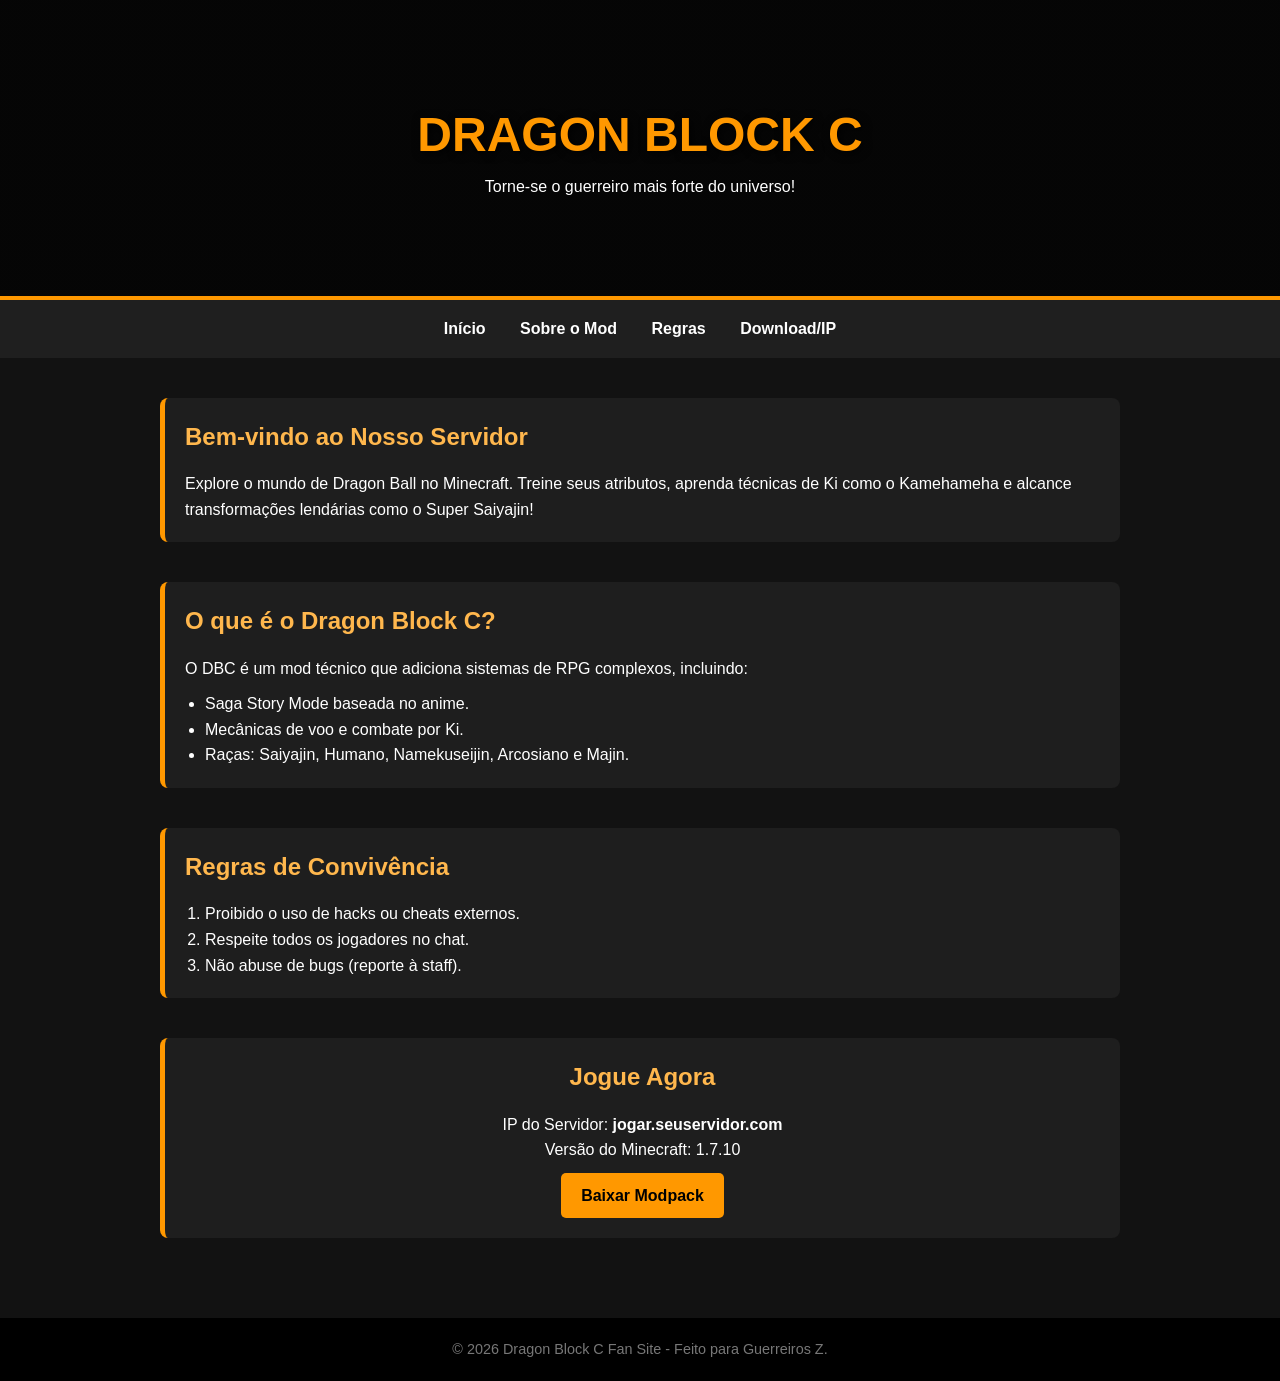
==== index.html @ 4058f9f5 "Add files via upload" ====
<!DOCTYPE html>
<html lang="pt-br">
<head>
    <meta charset="UTF-8">
    <meta name="viewport" content="width=device-width, initial-scale=1.0">
    <title>Dragon Block C | Servidor Oficial</title>
    <style>
        /* Reset básico */
        * {
            margin: 0;
            padding: 0;
            box-sizing: border-box;
            font-family: 'Segoe UI', Tahoma, Geneva, Verdana, sans-serif;
        }

        body {
            background-color: #121212;
            color: #ffffff;
            line-height: 1.6;
        }

        /* Cabeçalho e Navegação */
        header {
            background: linear-gradient(rgba(0,0,0,0.7), rgba(0,0,0,0.7)), url('https://via.placeholder.com/1500x400') no-repeat center/cover;
            height: 300px;
            display: flex;
            flex-direction: column;
            justify-content: center;
            align-items: center;
            text-align: center;
            border-bottom: 4px solid #ff9800;
        }

        header h1 {
            font-size: 3rem;
            color: #ff9800;
            text-shadow: 2px 2px 10px #000;
            text-transform: uppercase;
        }

        nav {
            background: #1f1f1f;
            padding: 1rem;
            position: sticky;
            top: 0;
            text-align: center;
            z-index: 1000;
        }

        nav a {
            color: #fff;
            text-decoration: none;
            margin: 0 15px;
            font-weight: bold;
            transition: 0.3s;
        }

        nav a:hover {
            color: #ff9800;
        }

        /* Conteúdo Principal */
        .container {
            max-width: 1000px;
            margin: 20px auto;
            padding: 20px;
        }

        section {
            margin-bottom: 40px;
            background: #1e1e1e;
            padding: 20px;
            border-radius: 8px;
            border-left: 5px solid #ff9800;
        }

        h2 {
            margin-bottom: 15px;
            color: #ffb74d;
        }

        /* Botão de Download/IP */
        .cta-button {
            display: inline-block;
            background: #ff9800;
            color: #000;
            padding: 10px 20px;
            border-radius: 5px;
            text-decoration: none;
            font-weight: bold;
            margin-top: 10px;
        }

        .cta-button:hover {
            background: #e68a00;
        }

        /* Rodapé */
        footer {
            text-align: center;
            padding: 20px;
            background: #000;
            font-size: 0.9rem;
            color: #777;
        }
    </style>
</head>
<body>

    <header>
        <h1>DRAGON BLOCK C</h1>
        <p>Torne-se o guerreiro mais forte do universo!</p>
    </header>

    <nav>
        <a href="#inicio">Início</a>
        <a href="#sobre">Sobre o Mod</a>
        <a href="#regras">Regras</a>
        <a href="#download">Download/IP</a>
    </nav>

    <div class="container">
        
        <section id="inicio">
            <h2>Bem-vindo ao Nosso Servidor</h2>
            <p>Explore o mundo de Dragon Ball no Minecraft. Treine seus atributos, aprenda técnicas de Ki como o Kamehameha e alcance transformações lendárias como o Super Saiyajin!</p>
        </section>

        <section id="sobre">
            <h2>O que é o Dragon Block C?</h2>
            <p>O DBC é um mod técnico que adiciona sistemas de RPG complexos, incluindo:</p>
            <ul style="margin-left: 20px; margin-top: 10px;">
                <li>Saga Story Mode baseada no anime.</li>
                <li>Mecânicas de voo e combate por Ki.</li>
                <li>Raças: Saiyajin, Humano, Namekuseijin, Arcosiano e Majin.</li>
            </ul>
        </section>

        <section id="regras">
            <h2>Regras de Convivência</h2>
            <ol style="margin-left: 20px;">
                <li>Proibido o uso de hacks ou cheats externos.</li>
                <li>Respeite todos os jogadores no chat.</li>
                <li>Não abuse de bugs (reporte à staff).</li>
            </ol>
        </section>

        <section id="download" style="text-align: center;">
            <h2>Jogue Agora</h2>
            <p>IP do Servidor: <strong>jogar.seuservidor.com</strong></p>
            <p>Versão do Minecraft: 1.7.10</p>
            <a href="#" class="cta-button">Baixar Modpack</a>
        </section>

    </div>

    <footer>
        &copy; 2026 Dragon Block C Fan Site - Feito para Guerreiros Z.
    </footer>

</body>
</html>
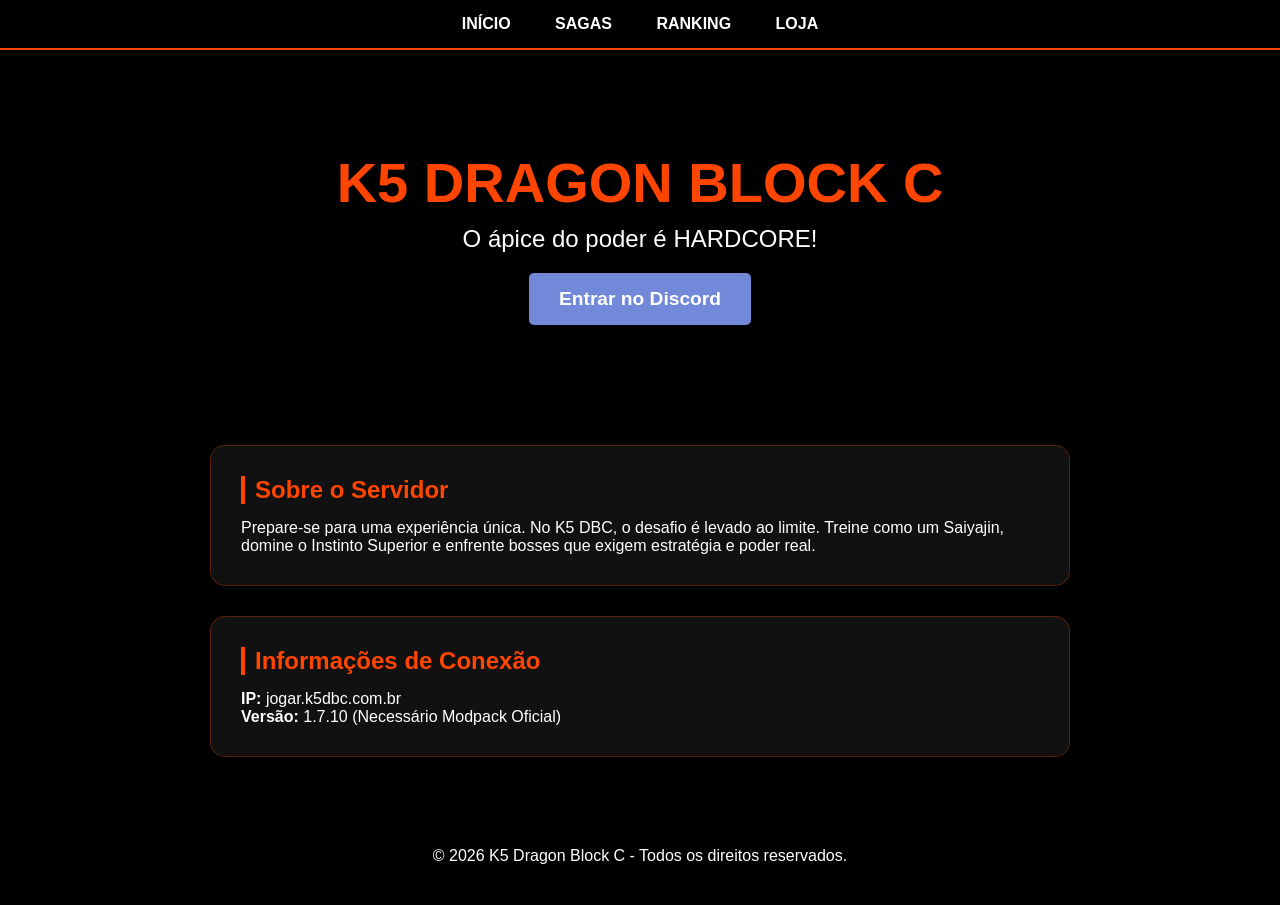
==== commit a9c4b8ee: "Update index.html" ====
--- a/index.html
+++ b/index.html
@@ -3,160 +3,147 @@
 <head>
     <meta charset="UTF-8">
     <meta name="viewport" content="width=device-width, initial-scale=1.0">
-    <title>Dragon Block C | Servidor Oficial</title>
+    <title>K5 Dragon Block C | O Ápice do Poder</title>
     <style>
-        /* Reset básico */
         * {
             margin: 0;
             padding: 0;
             box-sizing: border-box;
-            font-family: 'Segoe UI', Tahoma, Geneva, Verdana, sans-serif;
+            font-family: 'Segoe UI', Roboto, sans-serif;
         }
 
         body {
-            background-color: #121212;
+            /* Configuração da Imagem de Fundo */
+            background-image: url('background.png'); /* Nome do arquivo que você salvou */
+            background-size: cover;
+            background-position: center;
+            background-attachment: fixed; /* A imagem fica parada enquanto você rola */
+            background-repeat: no-repeat;
             color: #ffffff;
-            line-height: 1.6;
+            background-color: #000; /* Cor de fundo caso a imagem falhe */
         }
 
-        /* Cabeçalho e Navegação */
-        header {
-            background: linear-gradient(rgba(0,0,0,0.7), rgba(0,0,0,0.7)), url('https://via.placeholder.com/1500x400') no-repeat center/cover;
-            height: 300px;
+        /* Camada escura para dar leitura ao texto */
+        .overlay {
+            background: rgba(0, 0, 0, 0.6);
+            min-height: 100vh;
             display: flex;
             flex-direction: column;
-            justify-content: center;
-            align-items: center;
-            text-align: center;
-            border-bottom: 4px solid #ff9800;
-        }
-
-        header h1 {
-            font-size: 3rem;
-            color: #ff9800;
-            text-shadow: 2px 2px 10px #000;
-            text-transform: uppercase;
         }
 
         nav {
-            background: #1f1f1f;
-            padding: 1rem;
-            position: sticky;
-            top: 0;
+            background: rgba(0, 0, 0, 0.8);
+            padding: 15px;
             text-align: center;
-            z-index: 1000;
+            border-bottom: 2px solid #ff4500;
         }
 
         nav a {
-            color: #fff;
+            color: white;
             text-decoration: none;
-            margin: 0 15px;
+            margin: 0 20px;
             font-weight: bold;
+            text-transform: uppercase;
             transition: 0.3s;
         }
 
         nav a:hover {
-            color: #ff9800;
+            color: #ff4500;
         }
 
-        /* Conteúdo Principal */
+        header {
+            text-align: center;
+            padding: 100px 20px;
+        }
+
+        header h1 {
+            font-size: 3.5rem;
+            color: #ff4500;
+            text-shadow: 3px 3px 10px #000;
+            margin-bottom: 10px;
+        }
+
         .container {
-            max-width: 1000px;
-            margin: 20px auto;
+            max-width: 900px;
+            margin: 0 auto;
             padding: 20px;
         }
 
         section {
-            margin-bottom: 40px;
-            background: #1e1e1e;
-            padding: 20px;
-            border-radius: 8px;
-            border-left: 5px solid #ff9800;
+            background: rgba(20, 20, 20, 0.85); /* Fundo semi-transparente para as seções */
+            padding: 30px;
+            border-radius: 15px;
+            margin-bottom: 30px;
+            border: 1px solid rgba(255, 69, 0, 0.3);
+            backdrop-filter: blur(5px); /* Efeito de vidro embaçado */
         }
 
         h2 {
+            color: #ff4500;
             margin-bottom: 15px;
-            color: #ffb74d;
+            border-left: 4px solid #ff4500;
+            padding-left: 10px;
         }
 
-        /* Botão de Download/IP */
-        .cta-button {
+        .btn-discord {
             display: inline-block;
-            background: #ff9800;
-            color: #000;
-            padding: 10px 20px;
+            background: #7289da;
+            color: white;
+            padding: 15px 30px;
             border-radius: 5px;
             text-decoration: none;
             font-weight: bold;
-            margin-top: 10px;
+            font-size: 1.2rem;
+            transition: 0.3s;
+            margin-top: 20px;
         }
 
-        .cta-button:hover {
-            background: #e68a00;
+        .btn-discord:hover {
+            background: #5b6eae;
+            transform: scale(1.05);
         }
 
-        /* Rodapé */
         footer {
             text-align: center;
-            padding: 20px;
-            background: #000;
-            font-size: 0.9rem;
-            color: #777;
+            padding: 40px;
+            background: rgba(0,0,0,0.9);
+            margin-top: auto;
         }
     </style>
 </head>
 <body>
 
-    <header>
-        <h1>DRAGON BLOCK C</h1>
-        <p>Torne-se o guerreiro mais forte do universo!</p>
-    </header>
+    <div class="overlay">
+        <nav>
+            <a href="#">Início</a>
+            <a href="#">Sagas</a>
+            <a href="#">Ranking</a>
+            <a href="#">Loja</a>
+        </nav>
 
-    <nav>
-        <a href="#inicio">Início</a>
-        <a href="#sobre">Sobre o Mod</a>
-        <a href="#regras">Regras</a>
-        <a href="#download">Download/IP</a>
-    </nav>
+        <header>
+            <h1>K5 DRAGON BLOCK C</h1>
+            <p style="font-size: 1.5rem;">O ápice do poder é HARDCORE!</p>
+            <a href="https://discord.gg/CnHwkzAv" class="btn-discord" target="_blank">Entrar no Discord</a>
+        </header>
 
-    <div class="container">
-        
-        <section id="inicio">
-            <h2>Bem-vindo ao Nosso Servidor</h2>
-            <p>Explore o mundo de Dragon Ball no Minecraft. Treine seus atributos, aprenda técnicas de Ki como o Kamehameha e alcance transformações lendárias como o Super Saiyajin!</p>
-        </section>
+        <div class="container">
+            <section>
+                <h2>Sobre o Servidor</h2>
+                <p>Prepare-se para uma experiência única. No K5 DBC, o desafio é levado ao limite. Treine como um Saiyajin, domine o Instinto Superior e enfrente bosses que exigem estratégia e poder real.</p>
+            </section>
 
-        <section id="sobre">
-            <h2>O que é o Dragon Block C?</h2>
-            <p>O DBC é um mod técnico que adiciona sistemas de RPG complexos, incluindo:</p>
-            <ul style="margin-left: 20px; margin-top: 10px;">
-                <li>Saga Story Mode baseada no anime.</li>
-                <li>Mecânicas de voo e combate por Ki.</li>
-                <li>Raças: Saiyajin, Humano, Namekuseijin, Arcosiano e Majin.</li>
-            </ul>
-        </section>
+            <section>
+                <h2>Informações de Conexão</h2>
+                <p><strong>IP:</strong> jogar.k5dbc.com.br</p>
+                <p><strong>Versão:</strong> 1.7.10 (Necessário Modpack Oficial)</p>
+            </section>
+        </div>
 
-        <section id="regras">
-            <h2>Regras de Convivência</h2>
-            <ol style="margin-left: 20px;">
-                <li>Proibido o uso de hacks ou cheats externos.</li>
-                <li>Respeite todos os jogadores no chat.</li>
-                <li>Não abuse de bugs (reporte à staff).</li>
-            </ol>
-        </section>
-
-        <section id="download" style="text-align: center;">
-            <h2>Jogue Agora</h2>
-            <p>IP do Servidor: <strong>jogar.seuservidor.com</strong></p>
-            <p>Versão do Minecraft: 1.7.10</p>
-            <a href="#" class="cta-button">Baixar Modpack</a>
-        </section>
-
+        <footer>
+            <p>&copy; 2026 K5 Dragon Block C - Todos os direitos reservados.</p>
+        </footer>
     </div>
 
-    <footer>
-        &copy; 2026 Dragon Block C Fan Site - Feito para Guerreiros Z.
-    </footer>
-
 </body>
-</html>+</html>
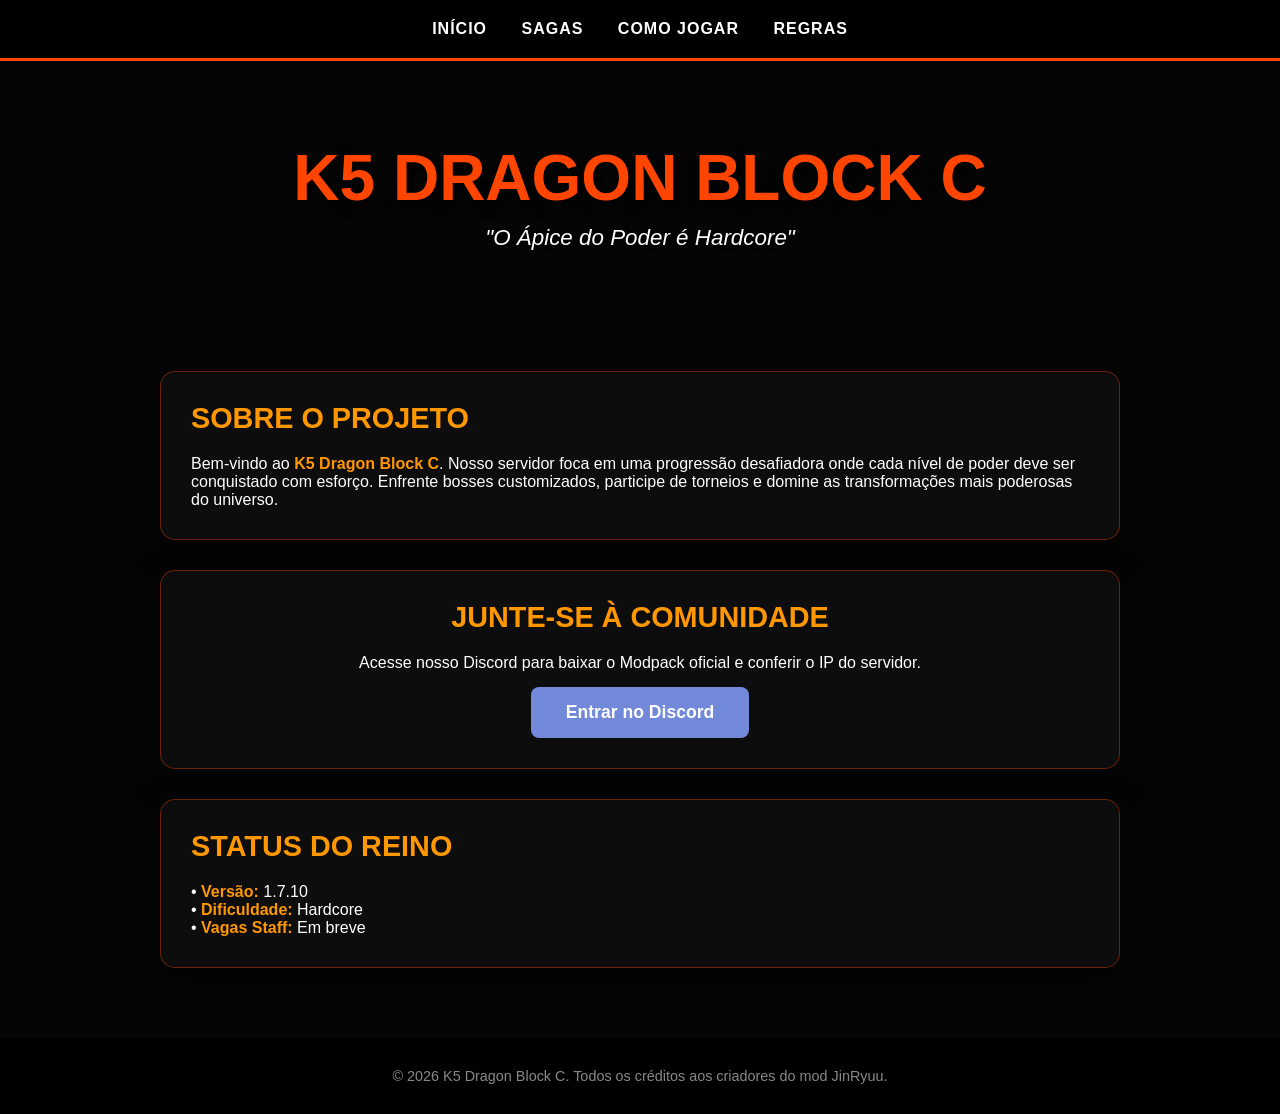
==== commit f49083a9: "Update index.html" ====
--- a/index.html
+++ b/index.html
@@ -3,146 +3,178 @@
 <head>
     <meta charset="UTF-8">
     <meta name="viewport" content="width=device-width, initial-scale=1.0">
-    <title>K5 Dragon Block C | O Ápice do Poder</title>
+    <title>K5 Dragon Block C | Oficial</title>
     <style>
+        /* Reset e Configurações Gerais */
         * {
             margin: 0;
             padding: 0;
             box-sizing: border-box;
-            font-family: 'Segoe UI', Roboto, sans-serif;
+            font-family: 'Segoe UI', Tahoma, Geneva, Verdana, sans-serif;
         }
 
         body {
-            /* Configuração da Imagem de Fundo */
-            background-image: url('background.png'); /* Nome do arquivo que você salvou */
+            /* Aplicação da sua imagem background.png */
+            background-image: url('background.png');
             background-size: cover;
             background-position: center;
-            background-attachment: fixed; /* A imagem fica parada enquanto você rola */
+            background-attachment: fixed; /* Fixa o fundo para um efeito premium */
             background-repeat: no-repeat;
-            color: #ffffff;
-            background-color: #000; /* Cor de fundo caso a imagem falhe */
+            background-color: #0b0b0b;
+            color: #fff;
         }
 
-        /* Camada escura para dar leitura ao texto */
-        .overlay {
-            background: rgba(0, 0, 0, 0.6);
+        /* Máscara escura para destacar o conteúdo */
+        .main-wrapper {
+            background: rgba(0, 0, 0, 0.5); /* Escurece levemente a imagem de fundo */
             min-height: 100vh;
-            display: flex;
-            flex-direction: column;
+            width: 100%;
         }
 
+        /* Navegação */
         nav {
-            background: rgba(0, 0, 0, 0.8);
-            padding: 15px;
+            background: rgba(0, 0, 0, 0.85);
+            padding: 20px;
             text-align: center;
-            border-bottom: 2px solid #ff4500;
+            border-bottom: 3px solid #ff4500;
+            position: sticky;
+            top: 0;
+            z-index: 100;
         }
 
         nav a {
-            color: white;
+            color: #fff;
             text-decoration: none;
-            margin: 0 20px;
+            margin: 0 15px;
             font-weight: bold;
             text-transform: uppercase;
+            letter-spacing: 1px;
             transition: 0.3s;
         }
 
         nav a:hover {
             color: #ff4500;
+            text-shadow: 0 0 10px #ff4500;
         }
 
+        /* Header / Banner */
         header {
+            padding: 80px 20px;
             text-align: center;
-            padding: 100px 20px;
         }
 
         header h1 {
-            font-size: 3.5rem;
+            font-size: 4rem;
             color: #ff4500;
-            text-shadow: 3px 3px 10px #000;
+            text-shadow: 4px 4px 15px #000;
             margin-bottom: 10px;
         }
 
-        .container {
-            max-width: 900px;
-            margin: 0 auto;
-            padding: 20px;
+        header p {
+            font-size: 1.4rem;
+            font-style: italic;
+            text-shadow: 2px 2px 5px #000;
         }
 
-        section {
-            background: rgba(20, 20, 20, 0.85); /* Fundo semi-transparente para as seções */
+        /* Conteúdo */
+        .container {
+            max-width: 1000px;
+            margin: 0 auto;
+            padding: 40px 20px;
+        }
+
+        .card {
+            background: rgba(15, 15, 15, 0.8);
+            backdrop-filter: blur(8px); /* Efeito de desfoque no fundo do card */
             padding: 30px;
             border-radius: 15px;
+            border: 1px solid rgba(255, 69, 0, 0.4);
             margin-bottom: 30px;
-            border: 1px solid rgba(255, 69, 0, 0.3);
-            backdrop-filter: blur(5px); /* Efeito de vidro embaçado */
+            box-shadow: 0 10px 30px rgba(0,0,0,0.5);
         }
 
         h2 {
-            color: #ff4500;
-            margin-bottom: 15px;
-            border-left: 4px solid #ff4500;
-            padding-left: 10px;
+            color: #ff9800;
+            margin-bottom: 20px;
+            font-size: 1.8rem;
+            text-transform: uppercase;
         }
 
-        .btn-discord {
+        .btn-action {
             display: inline-block;
-            background: #7289da;
+            background: #7289da; /* Cor do Discord */
             color: white;
-            padding: 15px 30px;
-            border-radius: 5px;
+            padding: 15px 35px;
+            border-radius: 8px;
             text-decoration: none;
             font-weight: bold;
-            font-size: 1.2rem;
-            transition: 0.3s;
-            margin-top: 20px;
+            font-size: 1.1rem;
+            transition: transform 0.2s, background 0.3s;
+            margin-top: 15px;
         }
 
-        .btn-discord:hover {
+        .btn-action:hover {
             background: #5b6eae;
-            transform: scale(1.05);
+            transform: translateY(-3px);
+            box-shadow: 0 5px 15px rgba(114, 137, 218, 0.4);
         }
 
+        /* Rodapé */
         footer {
             text-align: center;
-            padding: 40px;
-            background: rgba(0,0,0,0.9);
-            margin-top: auto;
+            padding: 30px;
+            background: #000;
+            font-size: 0.9rem;
+            color: #888;
+        }
+
+        strong {
+            color: #ff9800;
         }
     </style>
 </head>
 <body>
 
-    <div class="overlay">
+    <div class="main-wrapper">
+        
         <nav>
             <a href="#">Início</a>
             <a href="#">Sagas</a>
-            <a href="#">Ranking</a>
-            <a href="#">Loja</a>
+            <a href="#">Como Jogar</a>
+            <a href="#">Regras</a>
         </nav>
 
         <header>
             <h1>K5 DRAGON BLOCK C</h1>
-            <p style="font-size: 1.5rem;">O ápice do poder é HARDCORE!</p>
-            <a href="https://discord.gg/CnHwkzAv" class="btn-discord" target="_blank">Entrar no Discord</a>
+            <p>"O Ápice do Poder é Hardcore"</p>
         </header>
 
         <div class="container">
-            <section>
-                <h2>Sobre o Servidor</h2>
-                <p>Prepare-se para uma experiência única. No K5 DBC, o desafio é levado ao limite. Treine como um Saiyajin, domine o Instinto Superior e enfrente bosses que exigem estratégia e poder real.</p>
+            
+            <section class="card">
+                <h2>Sobre o Projeto</h2>
+                <p>Bem-vindo ao <strong>K5 Dragon Block C</strong>. Nosso servidor foca em uma progressão desafiadora onde cada nível de poder deve ser conquistado com esforço. Enfrente bosses customizados, participe de torneios e domine as transformações mais poderosas do universo.</p>
             </section>
 
-            <section>
-                <h2>Informações de Conexão</h2>
-                <p><strong>IP:</strong> jogar.k5dbc.com.br</p>
-                <p><strong>Versão:</strong> 1.7.10 (Necessário Modpack Oficial)</p>
+            <section class="card" style="text-align: center;">
+                <h2>Junte-se à Comunidade</h2>
+                <p>Acesse nosso Discord para baixar o Modpack oficial e conferir o IP do servidor.</p>
+                <a href="https://discord.gg/CnHwkzAv" class="btn-discord btn-action" target="_blank">Entrar no Discord</a>
             </section>
+
+            <section class="card">
+                <h2>Status do Reino</h2>
+                <p>• <strong>Versão:</strong> 1.7.10</p>
+                <p>• <strong>Dificuldade:</strong> Hardcore</p>
+                <p>• <strong>Vagas Staff:</strong> Em breve</p>
+            </section>
+
         </div>
 
         <footer>
-            <p>&copy; 2026 K5 Dragon Block C - Todos os direitos reservados.</p>
+            &copy; 2026 K5 Dragon Block C. Todos os créditos aos criadores do mod JinRyuu.
         </footer>
+
     </div>
 
 </body>
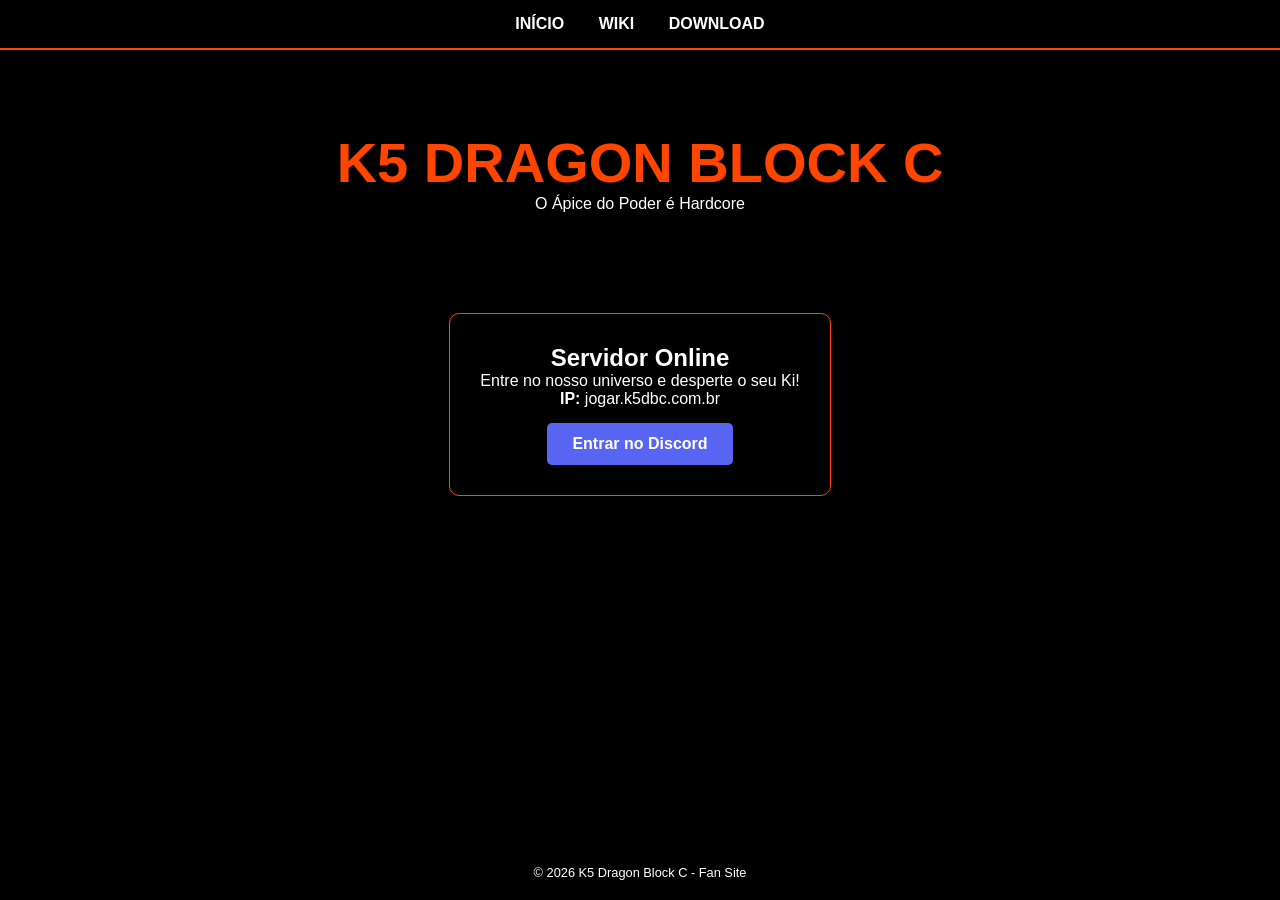
==== commit 057d3735: "Update index.html" ====
--- a/index.html
+++ b/index.html
@@ -5,41 +5,38 @@
     <meta name="viewport" content="width=device-width, initial-scale=1.0">
     <title>K5 Dragon Block C | Oficial</title>
     <style>
-        /* Reset e Configurações Gerais */
         * {
             margin: 0;
             padding: 0;
             box-sizing: border-box;
-            font-family: 'Segoe UI', Tahoma, Geneva, Verdana, sans-serif;
+            font-family: 'Trebuchet MS', sans-serif;
         }
 
         body {
-            /* Aplicação da sua imagem background.png */
-            background-image: url('background.png');
+            /* Alterado para buscar o arquivo .jpg */
+            background-image: url('background.jpg');
             background-size: cover;
             background-position: center;
-            background-attachment: fixed; /* Fixa o fundo para um efeito premium */
+            background-attachment: fixed;
             background-repeat: no-repeat;
-            background-color: #0b0b0b;
+            background-color: #000;
             color: #fff;
         }
 
-        /* Máscara escura para destacar o conteúdo */
-        .main-wrapper {
-            background: rgba(0, 0, 0, 0.5); /* Escurece levemente a imagem de fundo */
+        /* Camada para escurecer o fundo e focar no conteúdo */
+        .overlay {
+            background: rgba(0, 0, 0, 0.6); 
             min-height: 100vh;
             width: 100%;
+            display: flex;
+            flex-direction: column;
         }
 
-        /* Navegação */
         nav {
-            background: rgba(0, 0, 0, 0.85);
-            padding: 20px;
+            background: rgba(0, 0, 0, 0.9);
+            padding: 15px;
             text-align: center;
-            border-bottom: 3px solid #ff4500;
-            position: sticky;
-            top: 0;
-            z-index: 100;
+            border-bottom: 2px solid #ff4500;
         }
 
         nav a {
@@ -48,133 +45,80 @@
             margin: 0 15px;
             font-weight: bold;
             text-transform: uppercase;
-            letter-spacing: 1px;
-            transition: 0.3s;
         }
 
-        nav a:hover {
-            color: #ff4500;
-            text-shadow: 0 0 10px #ff4500;
+        header {
+            text-align: center;
+            padding: 80px 20px;
         }
 
-        /* Header / Banner */
-        header {
-            padding: 80px 20px;
+        header h1 {
+            font-size: 3.5rem;
+            color: #ff4500;
+            text-shadow: 2px 2px 8px #000;
+        }
+
+        .container {
+            max-width: 800px;
+            margin: 0 auto;
+            padding: 20px;
+        }
+
+        .content-box {
+            background: rgba(0, 0, 0, 0.75);
+            padding: 30px;
+            border-radius: 10px;
+            border: 1px solid #ff4500;
+            margin-bottom: 20px;
             text-align: center;
         }
 
-        header h1 {
-            font-size: 4rem;
-            color: #ff4500;
-            text-shadow: 4px 4px 15px #000;
-            margin-bottom: 10px;
-        }
-
-        header p {
-            font-size: 1.4rem;
-            font-style: italic;
-            text-shadow: 2px 2px 5px #000;
-        }
-
-        /* Conteúdo */
-        .container {
-            max-width: 1000px;
-            margin: 0 auto;
-            padding: 40px 20px;
-        }
-
-        .card {
-            background: rgba(15, 15, 15, 0.8);
-            backdrop-filter: blur(8px); /* Efeito de desfoque no fundo do card */
-            padding: 30px;
-            border-radius: 15px;
-            border: 1px solid rgba(255, 69, 0, 0.4);
-            margin-bottom: 30px;
-            box-shadow: 0 10px 30px rgba(0,0,0,0.5);
-        }
-
-        h2 {
-            color: #ff9800;
-            margin-bottom: 20px;
-            font-size: 1.8rem;
-            text-transform: uppercase;
-        }
-
-        .btn-action {
+        .btn-discord {
             display: inline-block;
-            background: #7289da; /* Cor do Discord */
+            background: #5865F2;
             color: white;
-            padding: 15px 35px;
-            border-radius: 8px;
+            padding: 12px 25px;
+            border-radius: 5px;
             text-decoration: none;
             font-weight: bold;
-            font-size: 1.1rem;
-            transition: transform 0.2s, background 0.3s;
             margin-top: 15px;
         }
 
-        .btn-action:hover {
-            background: #5b6eae;
-            transform: translateY(-3px);
-            box-shadow: 0 5px 15px rgba(114, 137, 218, 0.4);
-        }
-
-        /* Rodapé */
         footer {
+            margin-top: auto;
             text-align: center;
-            padding: 30px;
+            padding: 20px;
             background: #000;
-            font-size: 0.9rem;
-            color: #888;
-        }
-
-        strong {
-            color: #ff9800;
+            font-size: 0.8rem;
         }
     </style>
 </head>
 <body>
 
-    <div class="main-wrapper">
-        
+    <div class="overlay">
         <nav>
             <a href="#">Início</a>
-            <a href="#">Sagas</a>
-            <a href="#">Como Jogar</a>
-            <a href="#">Regras</a>
+            <a href="#">Wiki</a>
+            <a href="#">Download</a>
         </nav>
 
         <header>
             <h1>K5 DRAGON BLOCK C</h1>
-            <p>"O Ápice do Poder é Hardcore"</p>
+            <p>O Ápice do Poder é Hardcore</p>
         </header>
 
         <div class="container">
-            
-            <section class="card">
-                <h2>Sobre o Projeto</h2>
-                <p>Bem-vindo ao <strong>K5 Dragon Block C</strong>. Nosso servidor foca em uma progressão desafiadora onde cada nível de poder deve ser conquistado com esforço. Enfrente bosses customizados, participe de torneios e domine as transformações mais poderosas do universo.</p>
-            </section>
-
-            <section class="card" style="text-align: center;">
-                <h2>Junte-se à Comunidade</h2>
-                <p>Acesse nosso Discord para baixar o Modpack oficial e conferir o IP do servidor.</p>
-                <a href="https://discord.gg/CnHwkzAv" class="btn-discord btn-action" target="_blank">Entrar no Discord</a>
-            </section>
-
-            <section class="card">
-                <h2>Status do Reino</h2>
-                <p>• <strong>Versão:</strong> 1.7.10</p>
-                <p>• <strong>Dificuldade:</strong> Hardcore</p>
-                <p>• <strong>Vagas Staff:</strong> Em breve</p>
-            </section>
-
+            <div class="content-box">
+                <h2>Servidor Online</h2>
+                <p>Entre no nosso universo e desperte o seu Ki!</p>
+                <p><strong>IP:</strong> jogar.k5dbc.com.br</p>
+                <a href="https://discord.gg/CnHwkzAv" class="btn-discord">Entrar no Discord</a>
+            </div>
         </div>
 
         <footer>
-            &copy; 2026 K5 Dragon Block C. Todos os créditos aos criadores do mod JinRyuu.
+            &copy; 2026 K5 Dragon Block C - Fan Site
         </footer>
-
     </div>
 
 </body>
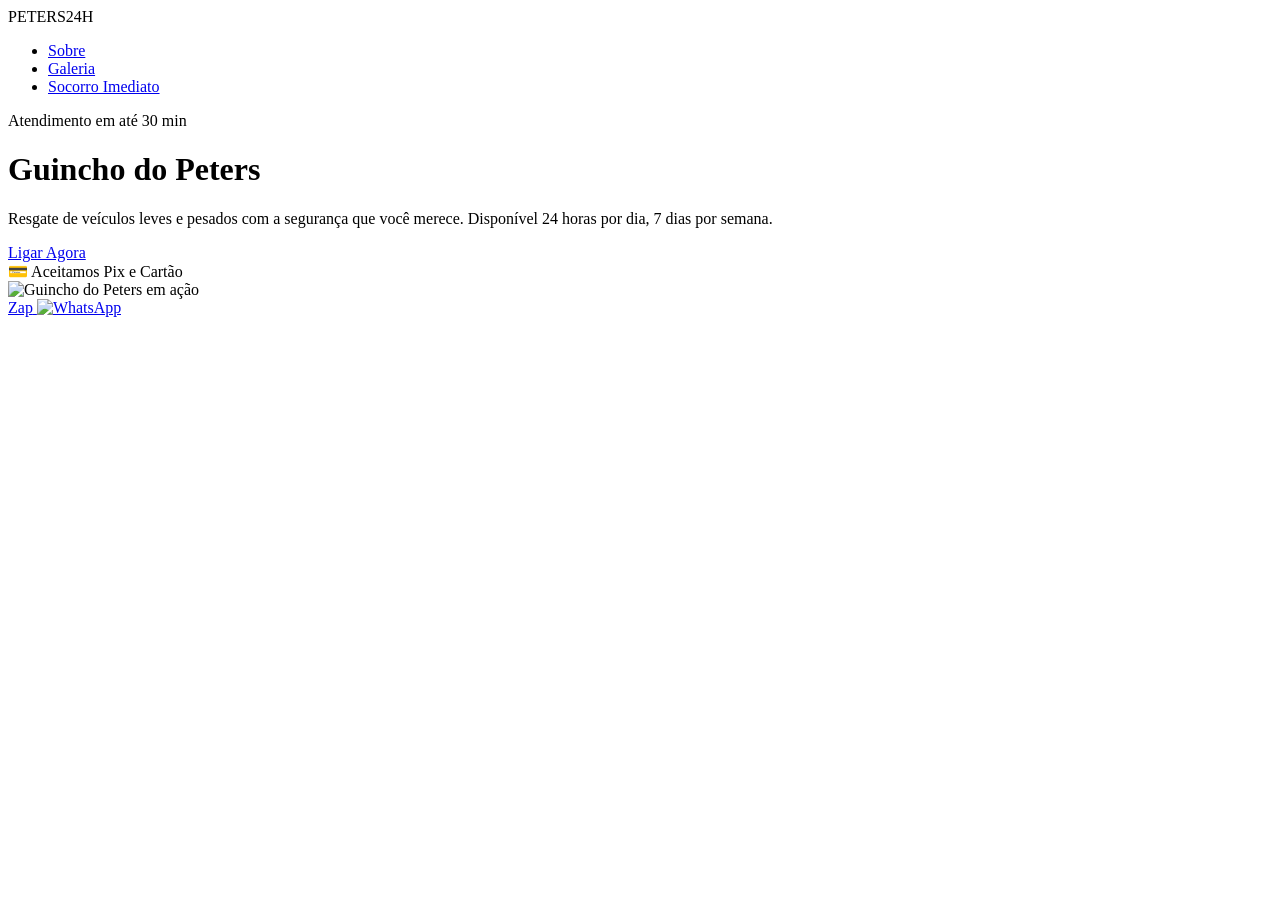
==== commit 8479c45f: "Add files via upload" ====
--- a/index.html
+++ b/index.html
@@ -3,123 +3,47 @@
 <head>
     <meta charset="UTF-8">
     <meta name="viewport" content="width=device-width, initial-scale=1.0">
-    <title>K5 Dragon Block C | Oficial</title>
-    <style>
-        * {
-            margin: 0;
-            padding: 0;
-            box-sizing: border-box;
-            font-family: 'Trebuchet MS', sans-serif;
-        }
-
-        body {
-            /* Alterado para buscar o arquivo .jpg */
-            background-image: url('background.jpg');
-            background-size: cover;
-            background-position: center;
-            background-attachment: fixed;
-            background-repeat: no-repeat;
-            background-color: #000;
-            color: #fff;
-        }
-
-        /* Camada para escurecer o fundo e focar no conteúdo */
-        .overlay {
-            background: rgba(0, 0, 0, 0.6); 
-            min-height: 100vh;
-            width: 100%;
-            display: flex;
-            flex-direction: column;
-        }
-
-        nav {
-            background: rgba(0, 0, 0, 0.9);
-            padding: 15px;
-            text-align: center;
-            border-bottom: 2px solid #ff4500;
-        }
-
-        nav a {
-            color: #fff;
-            text-decoration: none;
-            margin: 0 15px;
-            font-weight: bold;
-            text-transform: uppercase;
-        }
-
-        header {
-            text-align: center;
-            padding: 80px 20px;
-        }
-
-        header h1 {
-            font-size: 3.5rem;
-            color: #ff4500;
-            text-shadow: 2px 2px 8px #000;
-        }
-
-        .container {
-            max-width: 800px;
-            margin: 0 auto;
-            padding: 20px;
-        }
-
-        .content-box {
-            background: rgba(0, 0, 0, 0.75);
-            padding: 30px;
-            border-radius: 10px;
-            border: 1px solid #ff4500;
-            margin-bottom: 20px;
-            text-align: center;
-        }
-
-        .btn-discord {
-            display: inline-block;
-            background: #5865F2;
-            color: white;
-            padding: 12px 25px;
-            border-radius: 5px;
-            text-decoration: none;
-            font-weight: bold;
-            margin-top: 15px;
-        }
-
-        footer {
-            margin-top: auto;
-            text-align: center;
-            padding: 20px;
-            background: #000;
-            font-size: 0.8rem;
-        }
-    </style>
+    <title>Guincho do Peters | Socorro 24h Especializado</title>
+    <link rel="stylesheet" href="index.css">
+    <link href="https://fonts.googleapis.com/css2?family=Syncopate:wght@700&family=Montserrat:wght@300;400;700&display=swap" rel="stylesheet">
 </head>
 <body>
 
-    <div class="overlay">
-        <nav>
-            <a href="#">Início</a>
-            <a href="#">Wiki</a>
-            <a href="#">Download</a>
-        </nav>
+    <nav class="glass-nav">
+        <div class="logo">PETERS<span>24H</span></div>
+        <ul class="nav-links">
+            <li><a href="index.html">Sobre</a></li>
+            <li><a href="projects.html">Galeria</a></li>
+            <li><a href="https://wa.me/5196484020" class="btn-emergency">Socorro Imediato</a></li>
+        </ul>
+    </nav>
 
-        <header>
-            <h1>K5 DRAGON BLOCK C</h1>
-            <p>O Ápice do Poder é Hardcore</p>
-        </header>
+    <header class="main-hero">
+        <div class="hero-container">
+            <div class="text-content">
+                <span class="badge">Atendimento em até 30 min</span>
+                <h1>Guincho do <span class="highlight">Peters</span></h1>
+                <p>Resgate de veículos leves e pesados com a segurança que você merece. Disponível 24 horas por dia, 7 dias por semana.</p>
+                
+                <div class="hero-actions">
+                    <a href="tel:seunumeroaqui" class="btn-main">Ligar Agora</a>
+                    <div class="payment-icons">
+                        <span>💳 Aceitamos Pix e Cartão</span>
+                    </div>
+                </div>
+            </div>
 
-        <div class="container">
-            <div class="content-box">
-                <h2>Servidor Online</h2>
-                <p>Entre no nosso universo e desperte o seu Ki!</p>
-                <p><strong>IP:</strong> jogar.k5dbc.com.br</p>
-                <a href="https://discord.gg/CnHwkzAv" class="btn-discord">Entrar no Discord</a>
+            <div class="image-wrapper">
+                <div class="experience-tag"> </div>
+                <img src="./img/guincho.jpeg" alt="Guincho do Peters em ação" class="floating-img">
             </div>
         </div>
+    </header>
 
-        <footer>
-            &copy; 2026 K5 Dragon Block C - Fan Site
-        </footer>
-    </div>
+    <a href="https://wa.me/5196484020" class="whatsapp-float" target="_blank">
+        <span class="tooltip"> Zap</span>
+        <img src="https://upload.wikimedia.org/wikipedia/commons/6/6b/WhatsApp.svg" alt="WhatsApp">
+    </a>
 
 </body>
-</html>
+</html>
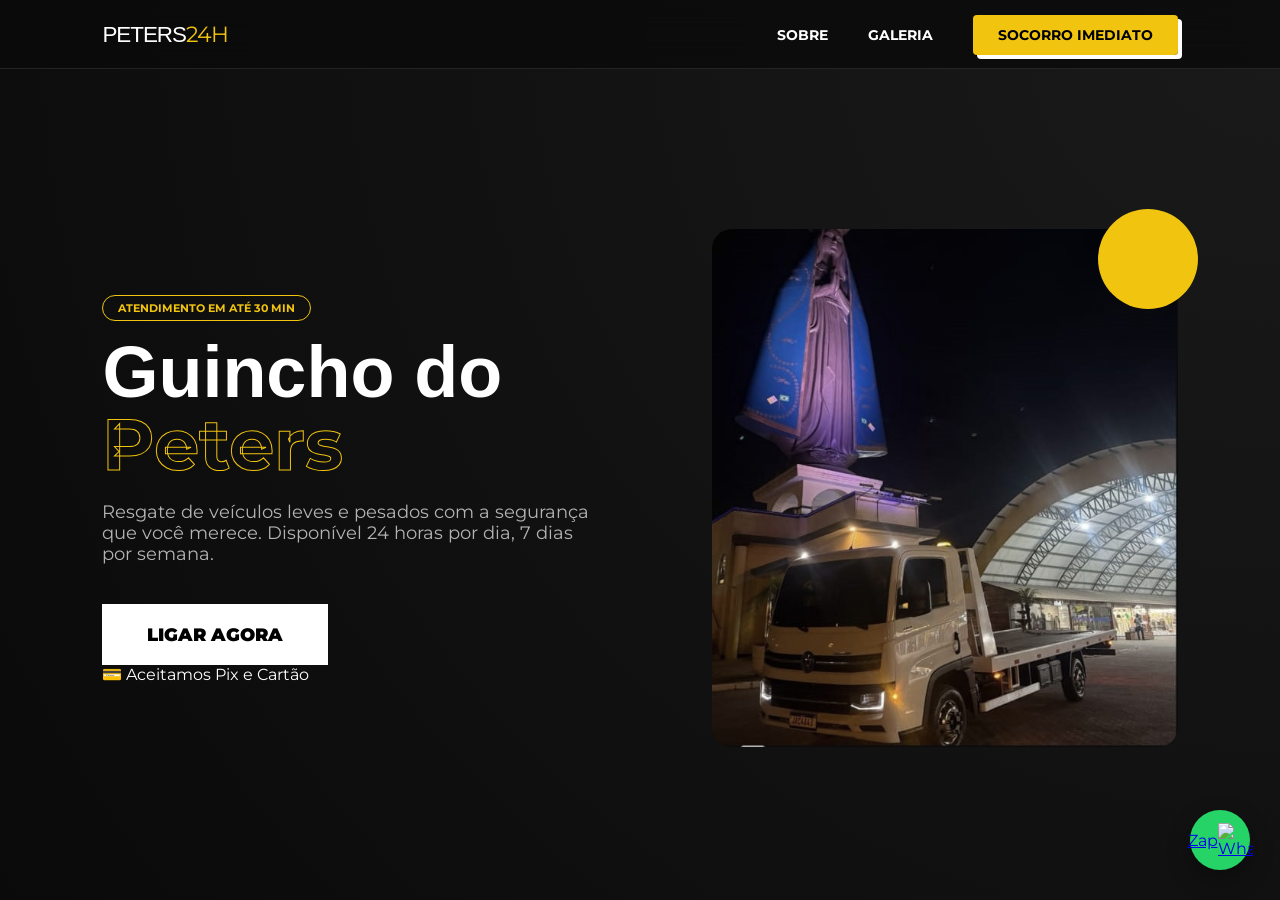
==== commit a8fafad3: "Update index.html" ====
--- a/index.html
+++ b/index.html
@@ -26,7 +26,7 @@
                 <p>Resgate de veículos leves e pesados com a segurança que você merece. Disponível 24 horas por dia, 7 dias por semana.</p>
                 
                 <div class="hero-actions">
-                    <a href="tel:seunumeroaqui" class="btn-main">Ligar Agora</a>
+                    <a href="tel:5196484020" class="btn-main">Ligar Agora</a>
                     <div class="payment-icons">
                         <span>💳 Aceitamos Pix e Cartão</span>
                     </div>
@@ -46,4 +46,4 @@
     </a>
 
 </body>
-</html>+</html>
--- a/index.css
+++ b/index.css
@@ -0,0 +1,209 @@
+:root {
+    --primary: #f1c40f;
+    --dark-bg: #0a0a0a;
+    --card-bg: #161616;
+    --text-main: #ffffff;
+    --text-dim: #b3b3b3;
+    --transition: all 0.4s cubic-bezier(0.165, 0.84, 0.44, 1);
+}
+
+* {
+    margin: 0;
+    padding: 0;
+    box-sizing: border-box;
+    font-family: 'Montserrat', sans-serif;
+}
+
+body {
+    background-color: var(--dark-bg);
+    color: var(--text-main);
+    overflow-x: hidden;
+}
+
+/* Menu com efeito de vidro (Glassmorphism) */
+.glass-nav {
+    display: flex;
+    justify-content: space-between;
+    align-items: center;
+    padding: 20px 8%;
+    background: rgba(10, 10, 10, 0.8);
+    backdrop-filter: blur(15px);
+    border-bottom: 1px solid rgba(255, 255, 255, 0.1);
+    position: fixed;
+    width: 100%;
+    top: 0;
+    z-index: 1000;
+}
+
+.logo {
+    font-family: 'Syncopate', sans-serif;
+    font-size: 1.4rem;
+    letter-spacing: -1px;
+}
+
+.logo span { color: var(--primary); }
+
+.nav-links {
+    display: flex;
+    list-style: none;
+    gap: 40px;
+    align-items: center;
+}
+
+.nav-links a {
+    color: var(--text-main);
+    text-decoration: none;
+    font-weight: 700;
+    font-size: 0.85rem;
+    text-transform: uppercase;
+    transition: var(--transition);
+}
+
+.nav-links a:hover { color: var(--primary); }
+
+.btn-emergency {
+    background: var(--primary);
+    color: #000 !important;
+    padding: 12px 25px;
+    border-radius: 4px;
+    box-shadow: 4px 4px 0px #fff; /* Estilo Neo-brutalismo */
+}
+
+.btn-emergency:hover {
+    transform: translate(-2px, -2px);
+    box-shadow: 7px 7px 0px #fff;
+}
+
+/* Hero Section Interativa */
+.main-hero {
+    height: 100vh;
+    display: flex;
+    align-items: center;
+    padding: 0 8%;
+    padding-top: 80px;
+    background: radial-gradient(circle at top right, #1a1a1a, #0a0a0a);
+}
+
+.hero-container {
+    display: grid;
+    grid-template-columns: 1.2fr 1fr;
+    gap: 50px;
+    align-items: center;
+}
+
+.badge {
+    color: var(--primary);
+    border: 1px solid var(--primary);
+    padding: 5px 15px;
+    border-radius: 50px;
+    font-size: 0.7rem;
+    text-transform: uppercase;
+    font-weight: 700;
+}
+
+h1 {
+    font-size: 4.5rem;
+    font-family: 'Syncopate', sans-serif;
+    line-height: 1;
+    margin: 20px 0;
+}
+
+.highlight {
+    -webkit-text-stroke: 1px var(--primary);
+    color: transparent;
+}
+
+p {
+    color: var(--text-dim);
+    font-size: 1.1rem;
+    max-width: 500px;
+    margin-bottom: 40px;
+}
+
+.btn-main {
+    background: white;
+    color: black;
+    text-decoration: none;
+    padding: 20px 45px;
+    font-weight: 900;
+    font-size: 1.1rem;
+    text-transform: uppercase;
+    display: inline-block;
+    transition: var(--transition);
+}
+
+.btn-main:hover {
+    background: var(--primary);
+    letter-spacing: 2px;
+}
+
+/* Estilização da Imagem com Animação */
+.image-wrapper {
+    position: relative;
+}
+
+.floating-img {
+    width: 100%;
+    border-radius: 20px;
+    filter: grayscale(0.3);
+    transition: var(--transition);
+    animation: float 6s ease-in-out infinite;
+}
+
+.floating-img:hover {
+    filter: grayscale(0);
+    transform: scale(1.02);
+}
+
+.experience-tag {
+    position: absolute;
+    top: -20px;
+    right: -20px;
+    background: var(--primary);
+    color: black;
+    padding: 20px;
+    font-weight: 900;
+    border-radius: 50%;
+    width: 100px;
+    height: 100px;
+    display: flex;
+    align-items: center;
+    text-align: center;
+    font-size: 0.8rem;
+    z-index: 10;
+}
+
+/* Animações */
+@keyframes float {
+    0% { transform: translateY(0px); }
+    50% { transform: translateY(-20px); }
+    100% { transform: translateY(0px); }
+}
+
+/* Botão WhatsApp Flutuante */
+.whatsapp-float {
+    position: fixed;
+    bottom: 30px;
+    right: 30px;
+    background: #25d366;
+    width: 60px;
+    height: 60px;
+    border-radius: 50%;
+    display: flex;
+    align-items: center;
+    justify-content: center;
+    box-shadow: 0 10px 25px rgba(0,0,0,0.3);
+    z-index: 2000;
+    transition: var(--transition);
+}
+
+.whatsapp-float:hover { transform: scale(1.1) rotate(15deg); }
+.whatsapp-float img { width: 35px; }
+
+/* Responsividade */
+@media (max-width: 968px) {
+    .hero-container { grid-template-columns: 1fr; text-align: center; }
+    h1 { font-size: 2.5rem; }
+    p { margin: 20px auto; }
+    .nav-links { display: none; }
+}
